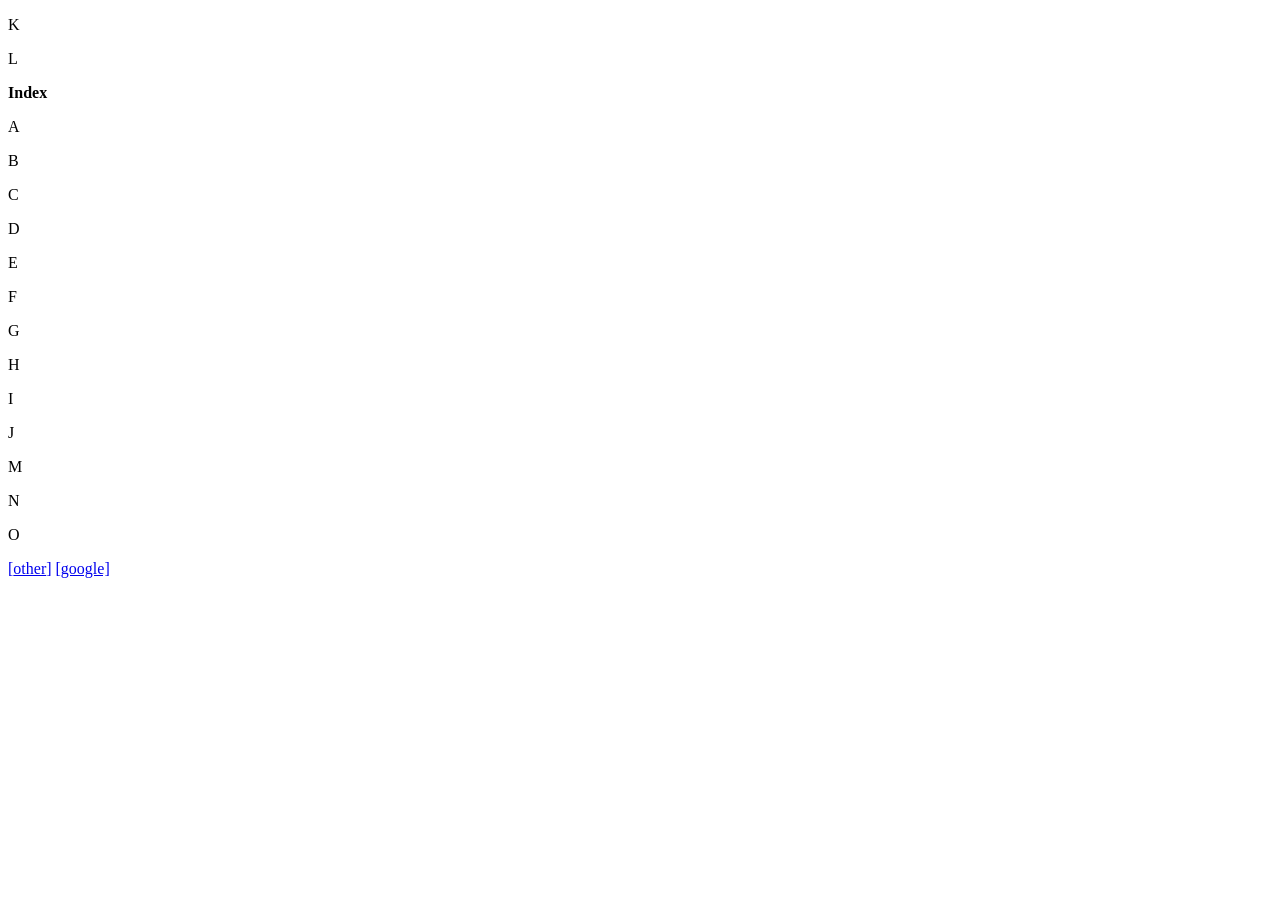
==== demo/index.html @ 27948cb8 "Initial commit" ====
<!DOCTYPE html>
<html>
  <head>
    <meta charset="utf-8">
    <title>Grimlock.js - Demo /index</title>
    <script type="text/javascript" src="./grimlock.js"></script>
  </head>
  <body>
    <p>
      K
    </p>
    <p>
      L
    </p>
    <strong>Index</strong>
    <p>
      A
    </p>
    <p>
      B
    </p>
    <p>
      C
    </p>
    <p>
      D
    </p>
    <p>
      E
    </p>
    <p>
      F
    </p>
    <p>
      G
    </p>
    <p>
      H
    </p>
    <p>
      I
    </p>
    <p>
      J
    </p>
    <p>
      M
    </p>
    <p>
      N
    </p>
    <p>
      O
    </p>
    <p>
      <a href="./other.html">[<span>other</span>]</a>
      <a href="https://google.com">[google]</a>
    </p>
  </body>
</html>
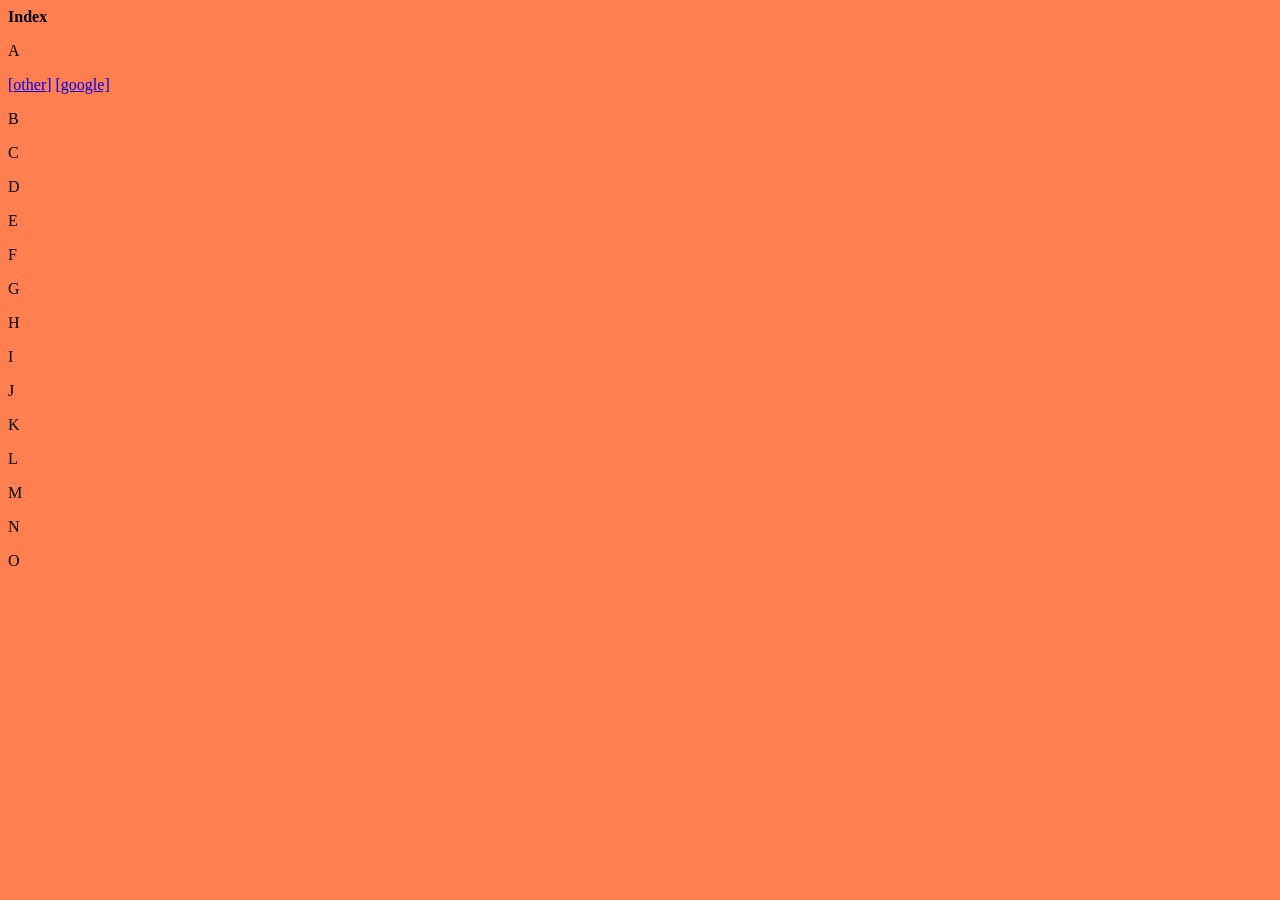
==== commit d02b393f: "Use an external stylesheet in the demo pages" ====
--- a/demo/index.html
+++ b/demo/index.html
@@ -4,17 +4,16 @@
     <meta charset="utf-8">
     <title>Grimlock.js - Demo /index</title>
     <script type="text/javascript" src="./grimlock.js"></script>
+    <link rel="stylesheet" href="./index.css">
   </head>
   <body>
-    <p>
-      K
-    </p>
-    <p>
-      L
-    </p>
     <strong>Index</strong>
     <p>
       A
+    </p>
+    <p>
+      <a href="./other.html">[<span>other</span>]</a>
+      <a href="https://google.com">[google]</a>
     </p>
     <p>
       B
@@ -44,6 +43,12 @@
       J
     </p>
     <p>
+      K
+    </p>
+    <p>
+      L
+    </p>
+    <p>
       M
     </p>
     <p>
@@ -52,9 +57,5 @@
     <p>
       O
     </p>
-    <p>
-      <a href="./other.html">[<span>other</span>]</a>
-      <a href="https://google.com">[google]</a>
-    </p>
   </body>
 </html>
--- a/demo/index.css
+++ b/demo/index.css
@@ -0,0 +1,3 @@
+body {
+  background-color: coral;
+}
